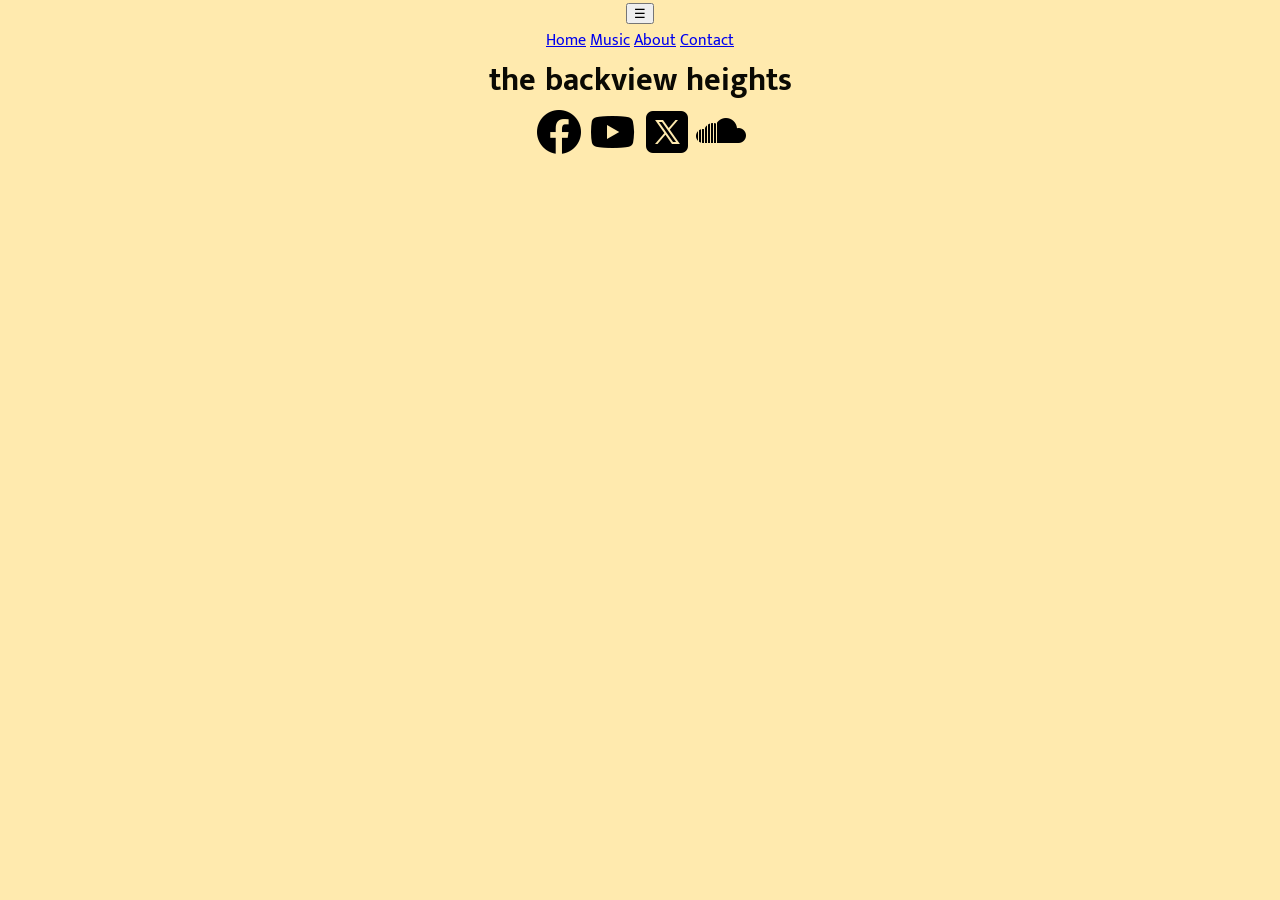
==== backviewheights/index.html @ e582b39b "bvh" ====
<!DOCTYPE html>
<html lang="en-US">

<head>
    <meta charset="utf-8">
    <meta name="viewport" content="width=device-width, initial-scale=1.0">
    <title>The Backview Heights</title>
    <meta name="description" content="The home page of The Backview Heights music.">
    <meta name="author" content="Aaron Andrei M">
    <link rel="icon" href="bvh.ico">
    <link rel="stylesheet" href="styles/base.css">
    <link rel="preconnect" href="https://fonts.googleapis.com">
    <link rel="preconnect" href="https://fonts.gstatic.com" crossorigin>
    <link
        href="https://fonts.googleapis.com/css2?family=Mukta+Malar:wght@200;300;400;500;600;700;800&family=Special+Gothic+Expanded+One&display=swap"
        rel="stylesheet">
</head>

<body>
    <header class="hero">
        <div class="overlay">
            <button id="menu-toggle">☰</button>
            <nav id="nav-menu" class="collapsed">
                <a href="#">Home</a>
                <a href="#">Music</a>
                <a href="#">About</a>
                <a href="#">Contact</a>
            </nav>
            <h1>the backview heights</h1>
        </div>
        <div id="socials">
            <a href="https://www.facebook.com/thebackviewheights" target="_blank"><img src="images/facebook-50.png"
                    alt="Facebook logo."></a>
            <a href="https://www.youtube.com/@thebackviewheights" target="_blank"><img src="images/youtube-50.png"
                    alt="Youtube logo."></a>
            <a href="https://x.com/BackViewHeights" target="_blank"><img src="images/twitter-x-50.png"
                    alt="Twitter/X logo."></a>
            <a href="https://soundcloud.com/thebackviewheights" target="_blank"><img src="images/soundcloud-50.png"
                    alt="Soundcloud logo."></a>
        </div>
    </header>
    <main>

    </main>
    <footer></footer>
</body>

</html>
---- backviewheights/styles/base.css ----
:root {
    --black: #0A0903;
    --red: #FF0000;
    --orange: #FF8200;
    --yellow: #FFC100;
    --beige: #FFEAAE;
    --main-font: 'Mukta Malar', 'Trebuchet MS', sans-serif;
}

body {
    margin: 0;
    padding: 0;
    font-family: var(--main-font);
    color: var(--black);
    background-color: var(--beige);
}

* {
    box-sizing: border-box;
    margin: 0 auto;
    text-align: center;
}

ul {
    list-style-type: none;
    padding: 0;
}
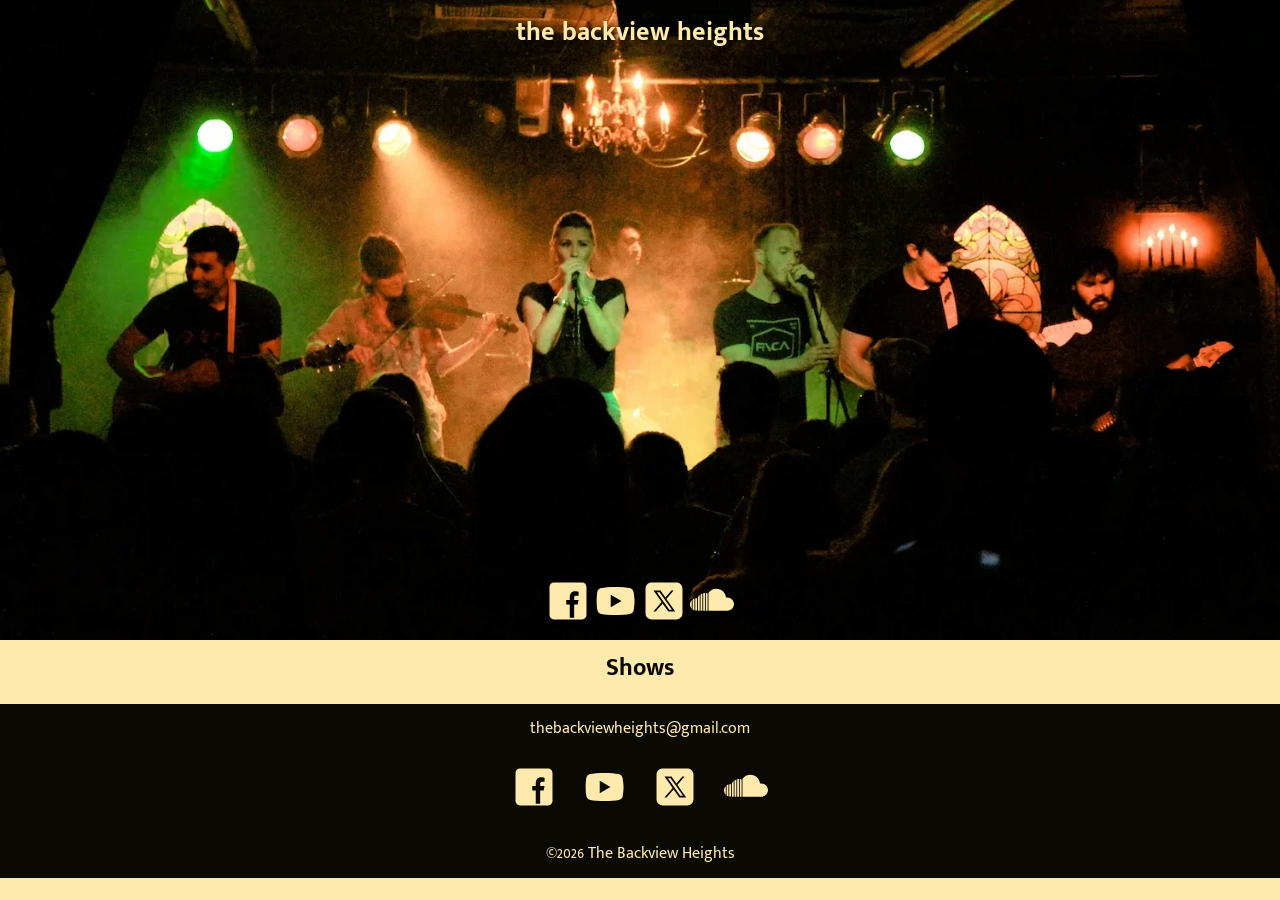
==== commit 16cfb8ac: "bvh updates" ====
--- a/backviewheights/index.html
+++ b/backviewheights/index.html
@@ -8,41 +8,69 @@
     <meta name="description" content="The home page of The Backview Heights music.">
     <meta name="author" content="Aaron Andrei M">
     <link rel="icon" href="bvh.ico">
+    <script src="scripts/getdates.js" defer></script>
+    <script src="scripts/navigation.js" defer></script>
     <link rel="stylesheet" href="styles/base.css">
+    <link rel="stylesheet" href="styles/large.css">
     <link rel="preconnect" href="https://fonts.googleapis.com">
     <link rel="preconnect" href="https://fonts.gstatic.com" crossorigin>
     <link
         href="https://fonts.googleapis.com/css2?family=Mukta+Malar:wght@200;300;400;500;600;700;800&family=Special+Gothic+Expanded+One&display=swap"
         rel="stylesheet">
+
 </head>
 
 <body>
-    <header class="hero">
-        <div class="overlay">
-            <button id="menu-toggle">☰</button>
-            <nav id="nav-menu" class="collapsed">
-                <a href="#">Home</a>
-                <a href="#">Music</a>
-                <a href="#">About</a>
-                <a href="#">Contact</a>
-            </nav>
-            <h1>the backview heights</h1>
+    <header>
+        <button id="navbutton"></button>
+        <div class="logo">
+            <h1>
+                <a href="#">the backview heights</a>
+            </h1>
         </div>
+    </header>
+    <nav>
+        <ul class="menulinks">
+            <li class="active"><a href="#" title="Home">Home</a></li>
+            <li><a href="#" title="Music & Videos">Music + Video</a></li>
+            <li><a href="#" title="News">News</a></li>
+            <li><a href="#" title="Subscribe">Subscribe</a></li>
+        </ul>
+    </nav>
+    <main>
+        <picture class="hero">
+            <source srcset="images/backviewheights-hero.webp" media="(min-width: 600px)">
+            <img src="images/backviewheights-hero-small.webp" alt="Stage with drumset and a Backveiw Heights sign."
+                loading="lazy">
+        </picture>
         <div id="socials">
-            <a href="https://www.facebook.com/thebackviewheights" target="_blank"><img src="images/facebook-50.png"
-                    alt="Facebook logo."></a>
-            <a href="https://www.youtube.com/@thebackviewheights" target="_blank"><img src="images/youtube-50.png"
+            <a href="https://www.facebook.com/thebackviewheights" target="_blank"><img
+                    src="images/icons8-facebook-2.svg" alt="Facebook logo."></a>
+            <a href="https://www.youtube.com/@thebackviewheights" target="_blank"><img src="images/icons8-youtube.svg"
                     alt="Youtube logo."></a>
-            <a href="https://x.com/BackViewHeights" target="_blank"><img src="images/twitter-x-50.png"
+            <a href="https://x.com/BackViewHeights" target="_blank"><img src="images/icons8-x.svg"
                     alt="Twitter/X logo."></a>
-            <a href="https://soundcloud.com/thebackviewheights" target="_blank"><img src="images/soundcloud-50.png"
+            <a href="https://soundcloud.com/thebackviewheights" target="_blank"><img src="images/icons8-soundcloud.svg"
                     alt="Soundcloud logo."></a>
         </div>
-    </header>
-    <main>
-
+        <div class="shows">
+            <h2>Shows</h2>
+        </div>
     </main>
-    <footer></footer>
+    <footer>
+        <p><a href="mailto:thebackviewheights@gmail.com">thebackviewheights@gmail.com</a></p>
+        <div class="footer-socials">
+            <a href="https://www.facebook.com/thebackviewheights" target="_blank"><img
+                    src="images/icons8-facebook-2.svg" alt="Facebook logo."></a>
+            <a href="https://www.youtube.com/@thebackviewheights" target="_blank"><img src="images/icons8-youtube.svg"
+                    alt="Youtube logo."></a>
+            <a href="https://x.com/BackViewHeights" target="_blank"><img src="images/icons8-x.svg"
+                    alt="Twitter/X logo."></a>
+            <a href="https://soundcloud.com/thebackviewheights" target="_blank"><img src="images/icons8-soundcloud.svg"
+                    alt="Soundcloud logo."></a>
+        </div>
+        <p><span id="currentYear"></span> The Backview Heights</p>
+    </footer>
 </body>
 
 </html>
--- a/backviewheights/styles/base.css
+++ b/backviewheights/styles/base.css
@@ -7,21 +7,133 @@
     --main-font: 'Mukta Malar', 'Trebuchet MS', sans-serif;
 }
 
+* {
+    box-sizing: border-box;
+    margin: 0;
+    padding: 0;
+}
+
 body {
-    margin: 0;
+    margin: 0 auto;
     padding: 0;
     font-family: var(--main-font);
     color: var(--black);
     background-color: var(--beige);
+    min-width: 369px;
 }
 
-* {
-    box-sizing: border-box;
-    margin: 0 auto;
+header {
+    display: grid;
+    grid-template-columns: 50px auto 50px;
+    padding: .7rem;
+}
+
+/* Hero styles */
+.hero img {
+    width: 100%;
+    height: 100%;
+    object-fit: cover;
+    margin-top: -65.37px;
+    z-index: -2;
+}
+
+
+.logo h1 {
+    text-align: center;
+    font-size: 1.6rem;
+    filter: drop-shadow(3px 3px 3px rgba(0, 0, 0, 0.9));
+}
+
+.logo a {
+    position: relative;
+    text-decoration: none;
+    color: var(--beige);
+}
+
+/* Nav */
+#navbutton {
+    background: none;
+    border: none;
+    font-size: 2rem;
+    z-index: 101;
+    color: var(--beige);
+    position: relative;
+}
+
+#navbutton::before {
+    content: "☰";
+    filter: drop-shadow(3px 3px 3px rgba(0, 0, 0, 0.9));
+}
+
+#navbutton.open::before {
+    content: "×";
+}
+
+nav ul.menulinks {
+    position: fixed;
+    top: 0;
+    left: 0;
+    height: 100vh;
+    width: 100vw;
+    background-color: var(--black);
+    flex-direction: column;
+    justify-content: center;
+    align-items: center;
+    gap: 2rem;
+    transform: translateY(-100%);
+    transition: transform 0.3s ease-in-out, opacity 0.3s ease-in-out;
+    border: 1px solid var(--black);
+    z-index: 100;
+    opacity: 0;
+    pointer-events: none;
+}
+
+nav ul.menulinks a {
+    font-size: 1.5rem;
+    padding: 1rem;
+    text-decoration: none;
+    color: var(--beige);
     text-align: center;
 }
 
-ul {
-    list-style-type: none;
-    padding: 0;
+nav ul.menulinks.show {
+    transform: translateY(0);
+    display: flex;
+    opacity: 1;
+    pointer-events: auto;
+}
+
+/* Socials on top of hero */
+#socials {
+    text-align: center;
+    gap: 1rem;
+    margin-top: -70px;
+    z-index: 1;
+}
+
+#socials img {
+    max-width: 44px;
+    filter: drop-shadow(3px 3px 3px rgba(0, 0, 0, 0.9));
+}
+
+.shows {
+    margin: 1rem;
+    text-align: center;
+}
+
+footer {
+    background-color: var(--black);
+    text-align: center;
+}
+
+footer a,
+footer p {
+    color: var(--beige);
+    text-decoration: none;
+    padding: .7rem;
+}
+
+.footer-socials img {
+    max-width: 44px;
+    margin: .7rem 0;
 }
--- a/backviewheights/styles/large.css
+++ b/backviewheights/styles/large.css
@@ -0,0 +1,29 @@
+@media (min-width: 64rem) {
+    #navbutton {
+        display: none;
+    }
+
+    header {
+        display: block;
+        text-align: center;
+    }
+
+    nav {
+        display: flex;
+        justify-content: center;
+
+    }
+
+    ul.menulinks {
+        display: flex;
+        flex-direction: row;
+        justify-content: center;
+    }
+
+    ul.menulins li a {
+        font-size: 1.1rem;
+        color: var(--beige);
+        text-decoration: none;
+    }
+
+}
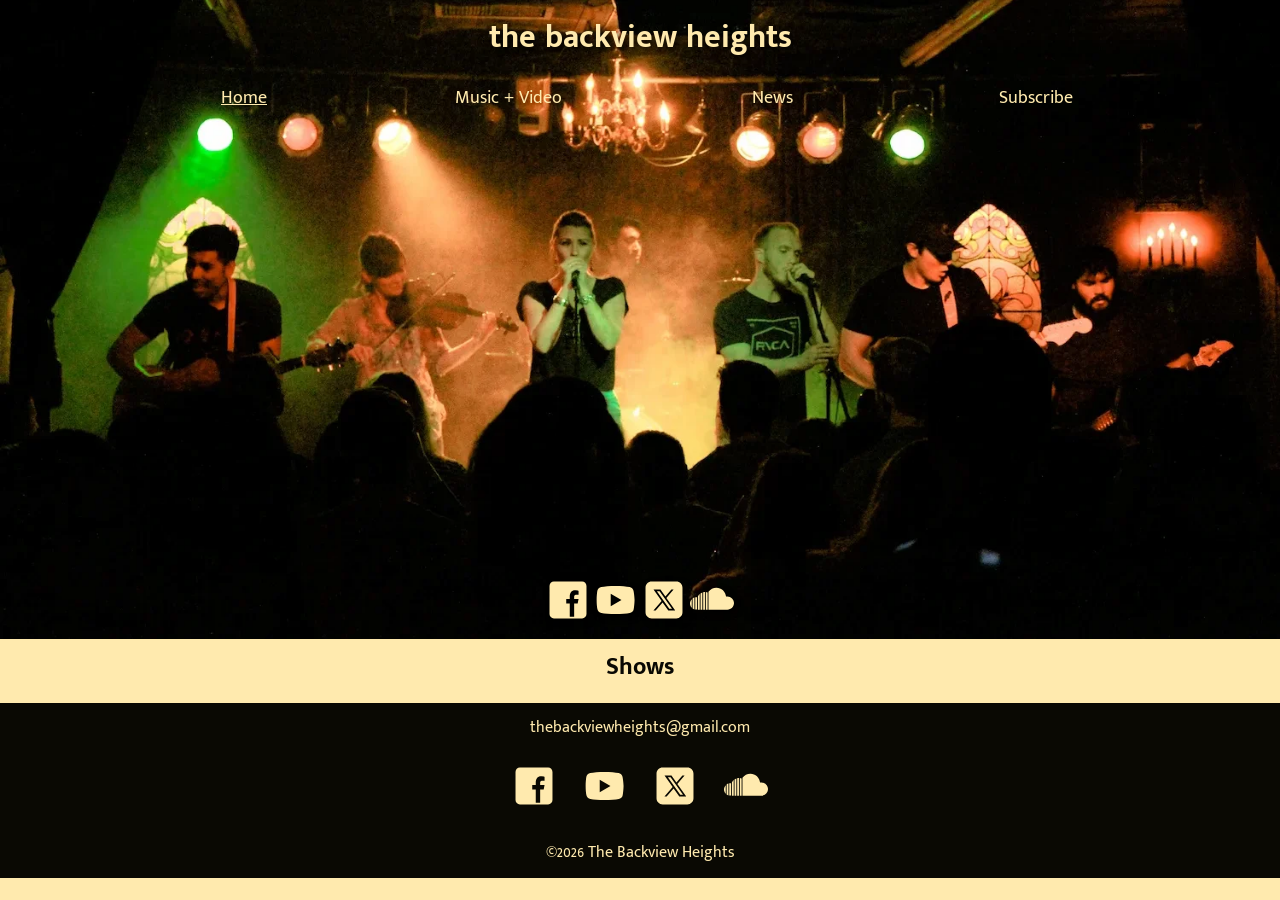
==== commit bb81b112: "bvh updates" ====
--- a/backviewheights/index.html
+++ b/backviewheights/index.html
@@ -17,7 +17,12 @@
     <link
         href="https://fonts.googleapis.com/css2?family=Mukta+Malar:wght@200;300;400;500;600;700;800&family=Special+Gothic+Expanded+One&display=swap"
         rel="stylesheet">
-
+    <meta property="og:title" content="The Backview Heights Home Page.">
+    <meta property="og:type" content="website">
+    <meta property="og:image"
+        content="https://aaronandrei.github.io/wdd231/backviewheights/images/backviewheights-hero.webp">
+    <meta property="og:url" content="https://aaronandrei.github.io/wdd231/backviewheights">
+    <meta name="twitter:card" content="summary">
 </head>
 
 <body>
@@ -25,16 +30,16 @@
         <button id="navbutton"></button>
         <div class="logo">
             <h1>
-                <a href="#">the backview heights</a>
+                <a href="index.html">the backview heights</a>
             </h1>
         </div>
     </header>
     <nav>
         <ul class="menulinks">
-            <li class="active"><a href="#" title="Home">Home</a></li>
-            <li><a href="#" title="Music & Videos">Music + Video</a></li>
-            <li><a href="#" title="News">News</a></li>
-            <li><a href="#" title="Subscribe">Subscribe</a></li>
+            <li class="active"><a href="index.html" title="Home">Home</a></li>
+            <li><a href="media.html" title="Music & Videos">Music + Video</a></li>
+            <li><a href="news.html" title="News">News</a></li>
+            <li><a href="subscribe.html" title="Subscribe">Subscribe</a></li>
         </ul>
     </nav>
     <main>
--- a/backviewheights/styles/base.css
+++ b/backviewheights/styles/base.css
@@ -26,6 +26,7 @@
     display: grid;
     grid-template-columns: 50px auto 50px;
     padding: .7rem;
+    background-color: var(--black);
 }
 
 /* Hero styles */
@@ -57,6 +58,7 @@
     font-size: 2rem;
     z-index: 101;
     color: var(--beige);
+    cursor: pointer;
     position: relative;
 }
 
@@ -85,15 +87,45 @@
     border: 1px solid var(--black);
     z-index: 100;
     opacity: 0;
-    pointer-events: none;
+    /* pointer-events: none; */
+}
+
+nav ul {
+    overflow: hidden;
+}
+
+nav.open li a,
+nav.li a {
+    display: block;
+    text-decoration: none;
 }
 
 nav ul.menulinks a {
     font-size: 1.5rem;
-    padding: 1rem;
+    padding: .5rem;
     text-decoration: none;
     color: var(--beige);
     text-align: center;
+    display: block;
+    width: 100%;
+    height: 100%;
+}
+
+nav ul.menulinks li {
+    width: 100%;
+    text-align: center;
+    padding: 0;
+    margin: 0;
+    /* color: var(--beige); */
+    /* border: 1px solid red; */
+}
+
+nav ul.menulinks li:hover {
+    background-color: var(--orange);
+}
+
+nav ul.menulinks li a:hover{
+    color: var(--black);
 }
 
 nav ul.menulinks.show {
@@ -101,6 +133,20 @@
     display: flex;
     opacity: 1;
     pointer-events: auto;
+}
+
+li.active {
+    text-decoration: underline;
+    color: var(--beige);
+    background-color: rgba(0, 0, 0, 0.2);
+}
+
+ul.menulinks {
+    list-style-type: none;
+}
+
+ul.menulinks.open {
+    display: block;
 }
 
 /* Socials on top of hero */
--- a/backviewheights/styles/large.css
+++ b/backviewheights/styles/large.css
@@ -4,26 +4,51 @@
     }
 
     header {
+        text-align: center;
         display: block;
-        text-align: center;
+    }
+
+    .logo h1 {
+        font-size: 2rem;
     }
 
     nav {
         display: flex;
-        justify-content: center;
-
+        justify-content: space-around;
+        background-color: var(--black);
     }
 
-    ul.menulinks {
+    nav ul.menulinks {
+        transform: none;
+        opacity: 1;
+        position: static;
+        height: auto;
+        width: 80%;
         display: flex;
         flex-direction: row;
-        justify-content: center;
+        background: none;
+        background-color: rgba(0, 0, 0, 0);
+        border: none;
     }
 
-    ul.menulins li a {
+    ul.menulinks li a {
         font-size: 1.1rem;
-        color: var(--beige);
         text-decoration: none;
     }
 
+    /* ul.menulinks, ul.menulinks.open {
+        justify-content: flex-end;
+    } */
+
+    ul.menulinks li {
+        /* border: 1px solid orange; */
+        padding: .5rem;
+        color: var(--beige);
+        background: none;
+    }
+
+    .hero img {
+        margin-top: -121px;
+    }
+
 }
